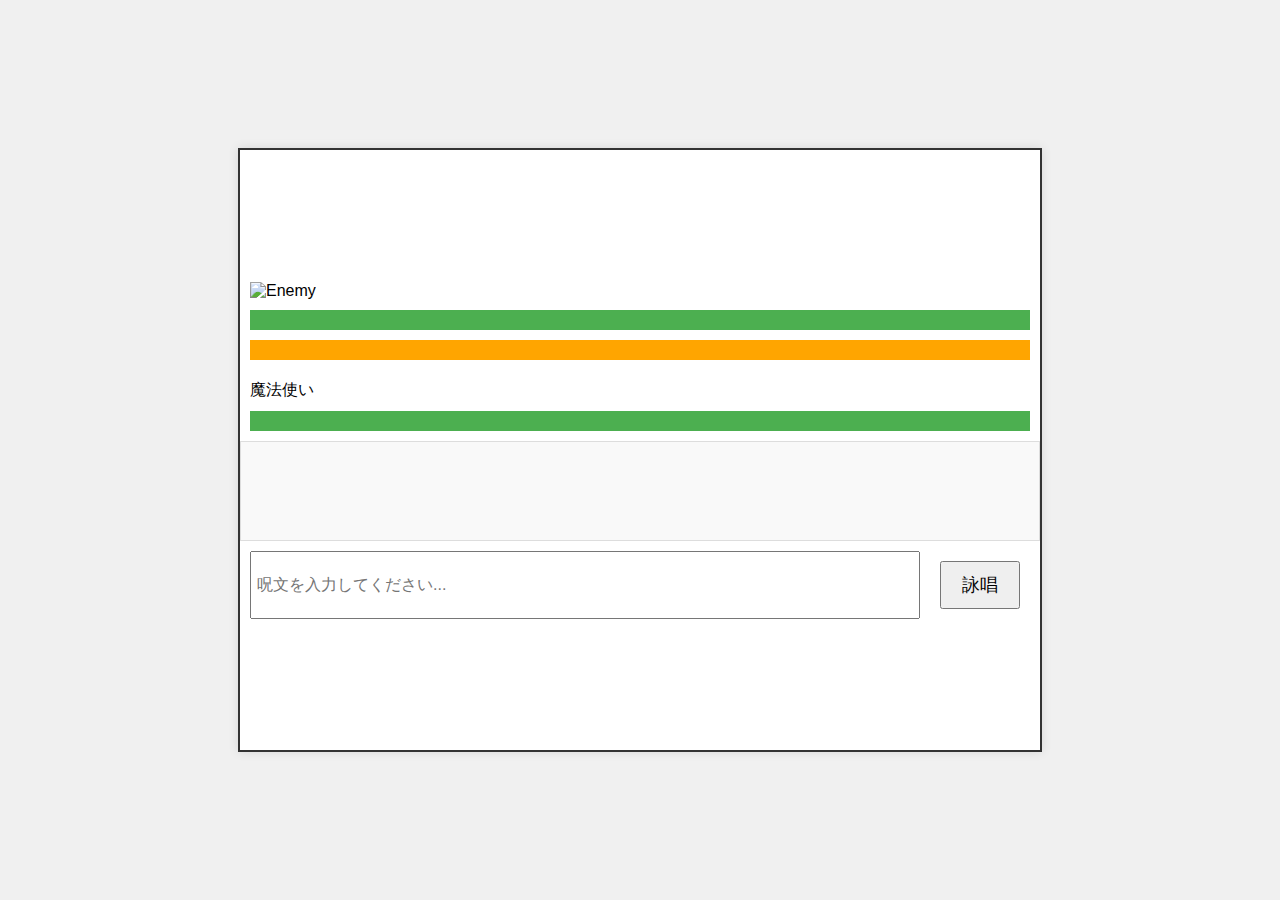
==== templates/battle.html @ abe03aff "first commit" ====
<!DOCTYPE html>
<html lang="ja">

<head>
    <meta charset="UTF-8">
    <meta name="viewport" content="width=device-width, initial-scale=1.0">
    <title>戦闘 - 魔法使いのRPG</title>
    <link rel="stylesheet" href="/static/css/style.css">
</head>

<body>
    <div id="game-container">
        <div id="battle-screen">
            <div id="enemy-info">
                <img id="enemy-image" src="" alt="Enemy">
                <div id="enemy-name"></div>
                <div id="enemy-hp-container">
                    <div id="enemy-hp-bar"></div>
                </div>
                <div id="enemy-wait-container">
                    <div id="enemy-wait-bar"></div>
                </div>
            </div>
            <div id="player-info">
                <div id="player-name">魔法使い</div>
                <div id="player-hp-container">
                    <div id="player-hp-bar"></div>
                </div>
            </div>
            <div id="message-window"></div>
            <div id="input-window">
                <input type="text" id="spell-input" placeholder="呪文を入力してください...">
                <button id="cast-button">詠唱</button>
            </div>
        </div>
    </div>
    <script src="/static/js/game.js"></script>
</body>

</html>
---- static/css/style.css ----
body {
    font-family: 'Arial', sans-serif;
    display: flex;
    justify-content: center;
    align-items: center;
    height: 100vh;
    margin: 0;
    background-color: #f0f0f0;
}

#game-container {
    width: 800px;
    height: 600px;
    background-color: white;
    border: 2px solid #333;
    box-shadow: 0 0 10px rgba(0, 0, 0, 0.1);
}

#title-screen, #battle-screen {
    width: 100%;
    height: 100%;
    display: flex;
    flex-direction: column;
    justify-content: center;
    align-items: center;
}

button {
    margin: 10px;
    padding: 10px 20px;
    font-size: 18px;
    cursor: pointer;
}

#enemy-info, #player-info {
    width: 100%;
    padding: 10px;
    box-sizing: border-box;
}

#enemy-image {
    width: 200px;
    height: 200px;
    object-fit: contain;
}

#enemy-hp-bar, #player-hp-bar, #enemy-wait-bar {
    width: 100%;
    height: 20px;
    background-color: #ddd;
    margin-top: 10px;
}

#enemy-hp-bar, #player-hp-bar {
    background-color: #4CAF50;
}

#enemy-wait-bar {
    background-color: #FFA500;
}

#message-window {
    width: 100%;
    height: 100px;
    background-color: #f9f9f9;
    border: 1px solid #ddd;
    padding: 10px;
    box-sizing: border-box;
    overflow-y: auto;
}

#input-window {
    width: 100%;
    padding: 10px;
    box-sizing: border-box;
    display: flex;
}

#spell-input {
    flex-grow: 1;
    margin-right: 10px;
    padding: 5px;
    font-size: 16px;
}
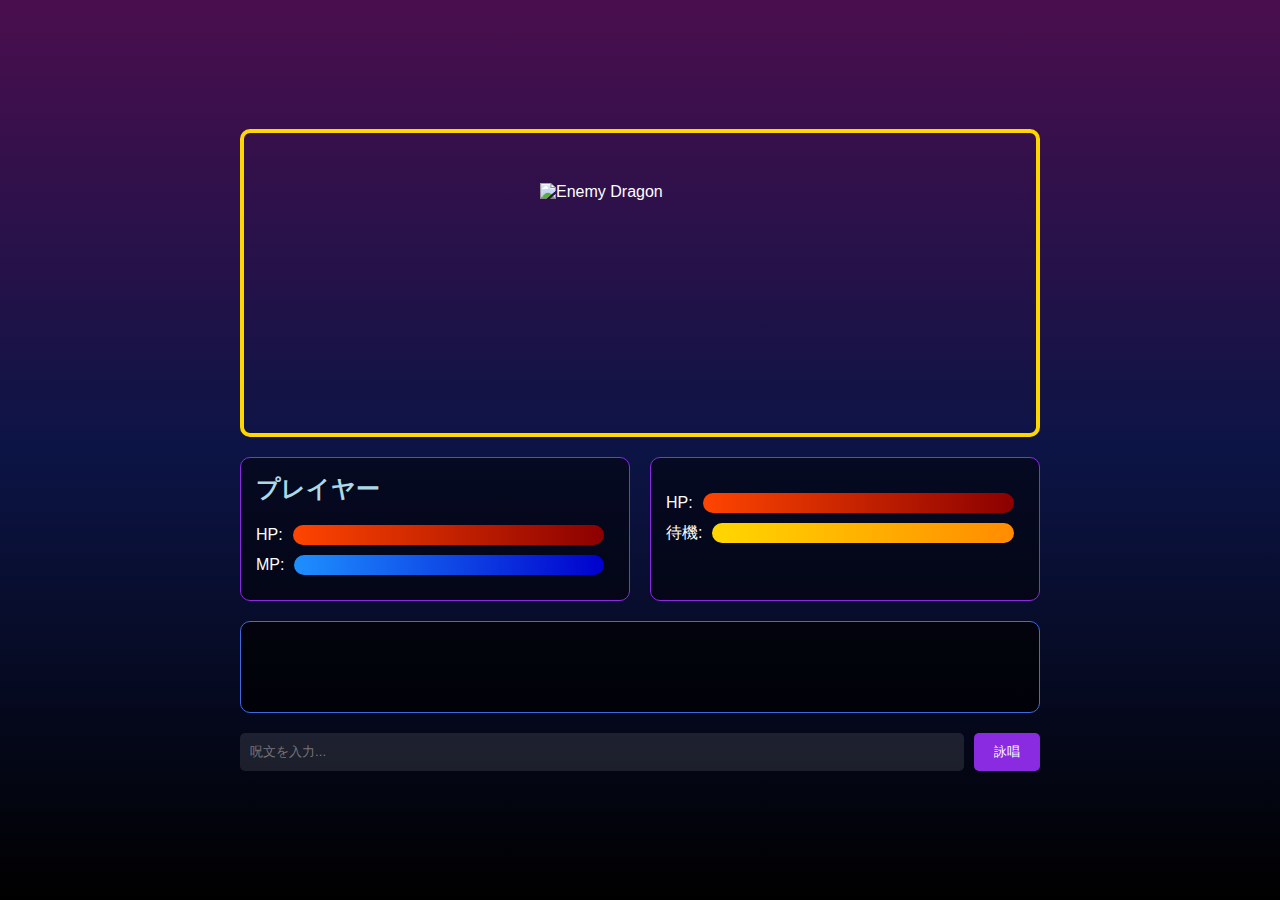
==== commit b0f5135d: "v1" ====
--- a/templates/battle.html
+++ b/templates/battle.html
@@ -1,40 +1,63 @@
 <!DOCTYPE html>
 <html lang="ja">
-
 <head>
     <meta charset="UTF-8">
     <meta name="viewport" content="width=device-width, initial-scale=1.0">
-    <title>戦闘 - 魔法使いのRPG</title>
+    <title>Stylish Spell Battle - Battle</title>
     <link rel="stylesheet" href="/static/css/style.css">
 </head>
-
 <body>
-    <div id="game-container">
+    <div class="game-container" id="game-container">
         <div id="battle-screen">
-            <div id="enemy-info">
-                <img id="enemy-image" src="" alt="Enemy">
-                <div id="enemy-name"></div>
-                <div id="enemy-hp-container">
-                    <div id="enemy-hp-bar"></div>
-                </div>
-                <div id="enemy-wait-container">
-                    <div id="enemy-wait-bar"></div>
+            <div class="battle-field" id="battle-field">
+                <div class="enemy">
+                    <img alt="Enemy Dragon" class="enemy-image" id="enemy-image">
+                    <div class="spell-effect" id="spell-effect"></div>
                 </div>
             </div>
-            <div id="player-info">
-                <div id="player-name">魔法使い</div>
-                <div id="player-hp-container">
-                    <div id="player-hp-bar"></div>
+            <div class="status-container">
+                <div class="player-status" id="player-info">
+                    <h2 id="player-name">プレイヤー</h2>
+                    <div class="status-bar" id="player-hp-container">
+                        <span>HP:</span>
+                        <div class="progress-bar">
+                            <div id="player-hp-bar" class="progress-fill hp"></div>
+                        </div>
+                        <span id="player-hp-text"></span>
+                    </div>
+                    <div class="status-bar" id="player-mp-container">
+                        <span>MP:</span>
+                        <div class="progress-bar">
+                            <div id="player-mp-bar" class="progress-fill mp"></div>
+                        </div>
+                        <span id="player-mp-text"></span>
+                    </div>
+                </div>
+                <div class="enemy-status">
+                    <h2 id="enemy-name"></h2>
+                    <div class="status-bar" id="enemy-hp-container">
+                        <span>HP:</span>
+                        <div class="progress-bar">
+                            <div id="enemy-hp-bar" class="progress-fill hp"></div>
+                        </div>
+                        <span id="enemy-hp-text"></span>
+                    </div>
+                    <div class="status-bar" id="enemy-wait-container">
+                        <span>待機:</span>
+                        <div class="progress-bar">
+                            <div id="enemy-wait-bar" class="progress-fill gauge"></div>
+                        </div>
+                        <!-- <span id="enemy-gauge-text">0/100</span> -->
+                    </div>
                 </div>
             </div>
-            <div id="message-window"></div>
-            <div id="input-window">
-                <input type="text" id="spell-input" placeholder="呪文を入力してください...">
-                <button id="cast-button">詠唱</button>
+            <div id="message-window" class="system-message"></div>
+            <div id="input-window" class="spell-form">
+                <input type="text" id="spell-input" placeholder="呪文を入力..." required>
+                <button type="submit" id="cast-button">詠唱</button>
             </div>
         </div>
     </div>
     <script src="/static/js/game.js"></script>
 </body>
-
 </html>--- a/static/css/style.css
+++ b/static/css/style.css
@@ -1,84 +1,352 @@
 body {
-    font-family: 'Arial', sans-serif;
+    font-family: 'Helvetica', 'Arial', sans-serif;
+    background: linear-gradient(to bottom, #4a0e4e, #0c1445, #000000);
+    color: white;
+    min-height: 100vh;
+    margin: 0;
     display: flex;
     justify-content: center;
     align-items: center;
-    height: 100vh;
-    margin: 0;
-    background-color: #f0f0f0;
-}
-
-#game-container {
-    width: 800px;
-    height: 600px;
-    background-color: white;
-    border: 2px solid #333;
-    box-shadow: 0 0 10px rgba(0, 0, 0, 0.1);
-}
-
-#title-screen, #battle-screen {
-    width: 100%;
-    height: 100%;
+}
+
+.game-container {
+    max-width: 800px;
+    width: 100%;
+    padding: 20px;
+}
+
+/* タイトル画面用の新しいスタイル */
+.title-screen {
+    text-align: center;
+    background-color: rgba(0, 0, 0, 0.7);
+    border-radius: 15px;
+    padding: 30px;
+    box-shadow: 0 0 20px rgba(255, 255, 255, 0.1);
+}
+
+.game-title {
+    font-size: 3em;
+    margin-bottom: 20px;
+    color: #ffd700;
+    text-shadow: 2px 2px 4px rgba(0, 0, 0, 0.5);
+}
+
+.title-image {
+    max-width: 100%;
+    height: 400px;
+    /* border-radius: 10px; */
+    margin-bottom: 20px;
+    /* box-shadow: 0 0 10px rgba(255, 255, 255, 0.2); */
+}
+
+.game-start-form {
     display: flex;
     flex-direction: column;
+    align-items: center;
+}
+
+.form-group {
+    margin-bottom: 20px;
+    width: 100%;
+}
+
+.form-group label {
+    display: block;
+    margin-bottom: 5px;
+    font-weight: bold;
+}
+
+.form-group input[type="text"] {
+    width: 100%;
+    padding: 10px;
+    border: none;
+    border-radius: 5px;
+    background-color: rgba(255, 255, 255, 0.1);
+    color: white;
+    font-size: 1em;
+}
+
+.enemy-selection {
+    display: flex;
+    justify-content: space-around;
+    flex-wrap: wrap;
+}
+
+.enemy-selection label {
+    display: flex;
+    flex-direction: column;
+    align-items: center;
+    cursor: pointer;
+    transition: transform 0.2s ease;
+}
+
+.enemy-selection label:hover {
+    transform: scale(1.05);
+}
+
+.enemy-selection input[type="radio"] {
+    display: none;
+}
+
+.enemy-selection input[type="radio"]:checked + img {
+    border: 2px solid #ffd700;
+    box-shadow: 0 0 10px #ffd700;
+}
+
+.enemy-icon {
+    width: 80px;
+    height: 80px;
+    object-fit: contain;
+    margin-bottom: 5px;
+    border-radius: 50%;
+    background-color: rgba(255, 255, 255, 0.1);
+    padding: 10px;
+}
+
+.start-button {
+    padding: 10px 20px;
+    font-size: 1.2em;
+    background-color: #8a2be2;
+    color: white;
+    border: none;
+    border-radius: 5px;
+    cursor: pointer;
+    transition: background-color 0.3s ease;
+}
+
+.start-button:hover {
+    background-color: #9932cc;
+}
+
+
+/* 戦闘画面用のスタイル */
+.battle-field {
+    height: 300px;
+    border: 4px solid #ffd700;
+    border-radius: 10px;
+    margin-bottom: 20px;
+    position: relative;
+    overflow: hidden;
+    display: flex;
     justify-content: center;
     align-items: center;
 }
 
-button {
-    margin: 10px;
-    padding: 10px 20px;
-    font-size: 18px;
-    cursor: pointer;
-}
-
-#enemy-info, #player-info {
-    width: 100%;
-    padding: 10px;
-    box-sizing: border-box;
-}
-
-#enemy-image {
+.enemy {
     width: 200px;
     height: 200px;
+    animation: float 2s ease-in-out infinite;
+}
+
+.enemy-image {
+    width: 100%;
+    height: 100%;
     object-fit: contain;
 }
 
-#enemy-hp-bar, #player-hp-bar, #enemy-wait-bar {
-    width: 100%;
+.spell-effect {
+    position: absolute;
+    top: 0;
+    left: 0;
+    width: 100%;
+    height: 100%;
+    background-size: cover;
+    background-position: center;
+    opacity: 0;
+    transition: opacity 0.3s ease-in-out;
+    pointer-events: none;
+}
+
+@keyframes float {
+    0%, 100% { transform: translateY(0); }
+    50% { transform: translateY(-10px); }
+}
+
+.status-container {
+    display: grid;
+    grid-template-columns: 1fr 1fr;
+    gap: 20px;
+    margin-bottom: 20px;
+}
+
+.player-status, .enemy-status {
+    background-color: rgba(0, 0, 0, 0.5);
+    border-radius: 10px;
+    padding: 15px;
+}
+
+.player-status {
+    border: 1px solid #8a2be2;
+}
+
+.enemy-status {
+    border: 1px solid #8a2be2;
+}
+
+h2 {
+    margin-top: 0;
+    color: #add8e6;
+}
+
+.status-bar {
+    display: flex;
+    align-items: center;
+    margin-bottom: 10px;
+}
+
+.progress-bar {
+    flex-grow: 1;
     height: 20px;
-    background-color: #ddd;
-    margin-top: 10px;
-}
-
-#enemy-hp-bar, #player-hp-bar {
-    background-color: #4CAF50;
-}
-
-#enemy-wait-bar {
-    background-color: #FFA500;
-}
-
-#message-window {
-    width: 100%;
-    height: 100px;
-    background-color: #f9f9f9;
-    border: 1px solid #ddd;
-    padding: 10px;
-    box-sizing: border-box;
-    overflow-y: auto;
-}
-
-#input-window {
-    width: 100%;
-    padding: 10px;
-    box-sizing: border-box;
-    display: flex;
+    background-color: #333;
+    border-radius: 10px;
+    margin: 0 10px;
+    overflow: hidden;
+}
+
+.progress-fill {
+    height: 100%;
+    width: 100%;
+    transition: width 0.3s ease;
+}
+
+.hp { background: linear-gradient(to right, #ff4500, #8b0000); }
+.mp { background: linear-gradient(to right, #1e90ff, #0000cd); }
+.gauge { background: linear-gradient(to right, #ffd700, #ff8c00); }
+
+.system-message {
+    background-color: rgba(0, 0, 0, 0.7);
+    border: 1px solid #4169e1;
+    border-radius: 10px;
+    padding: 15px;
+    margin-bottom: 20px;
+    min-height: 60px;
+    transition: opacity 0.3s ease;
+    max-height: 60px;
+    overflow: scroll;
+}
+
+.spell-form {
+    display: flex;
+    gap: 10px;
 }
 
 #spell-input {
     flex-grow: 1;
-    margin-right: 10px;
-    padding: 5px;
-    font-size: 16px;
+    padding: 10px;
+    border: none;
+    border-radius: 5px;
+    background-color: rgba(255, 255, 255, 0.1);
+    color: white;
+}
+
+#cast-button {
+    padding: 10px 20px;
+    border: none;
+    border-radius: 5px;
+    background-color: #8a2be2;
+    color: white;
+    cursor: pointer;
+    transition: background-color 0.3s ease;
+}
+
+#cast-button:hover {
+    background-color: #9932cc;
+}
+
+#cast-button:disabled {
+    background-color: #666;
+    cursor: not-allowed;
+}
+
+/* リザルト画面用の更新されたスタイル */
+.result-screen {
+    text-align: center;
+    background-color: rgba(0, 0, 0, 0.7);
+    border-radius: 15px;
+    padding: 30px;
+    box-shadow: 0 0 20px rgba(255, 255, 255, 0.1);
+}
+
+.result-title {
+    font-size: 3em;
+    margin-bottom: 30px;
+    color: #ffd700;
+    text-shadow: 2px 2px 4px rgba(0, 0, 0, 0.5);
+}
+
+.result-stats {
+    display: flex;
+    flex-direction: column;
+    gap: 20px;
+    margin-bottom: 30px;
+}
+
+.stat-group {
+    display: flex;
+    flex-direction: column;
+    gap: 10px;
+    background-color: rgba(255, 255, 255, 0.05);
+    border-radius: 10px;
+    padding: 15px;
+    transition: transform 0.3s ease;
+}
+
+.stat-group:hover {
+    transform: scale(1.02);
+}
+
+.stat-item {
+    background-color: rgba(255, 255, 255, 0.1);
+    border-radius: 10px;
+    padding: 15px;
+}
+
+.battle-time {
+    grid-column: span 2;
+}
+
+.damage, .efficiency {
+    background-color: rgba(255, 255, 255, 0.15);
+}
+
+.damage-spell, .efficiency-spell {
+    text-align: center;
+    padding: 20px;
+}
+
+.stat-item h2 {
+    font-size: 1.2em;
+    margin-bottom: 10px;
+    color: #add8e6;
+}
+
+.stat-item p {
+    font-size: 1.5em;
+    font-weight: bold;
+    margin: 0;
+}
+
+.return-button {
+    padding: 15px 30px;
+    font-size: 1.2em;
+    background-color: #8a2be2;
+    color: white;
+    border: none;
+    border-radius: 5px;
+    cursor: pointer;
+    transition: background-color 0.3s ease, transform 0.3s ease;
+}
+
+.return-button:hover {
+    background-color: #9932cc;
+    transform: scale(1.05);
+}
+
+/* 勝利と敗北の色分け */
+.victory {
+    color: #32cd32;
+}
+
+.defeat {
+    color: #ff4500;
 }